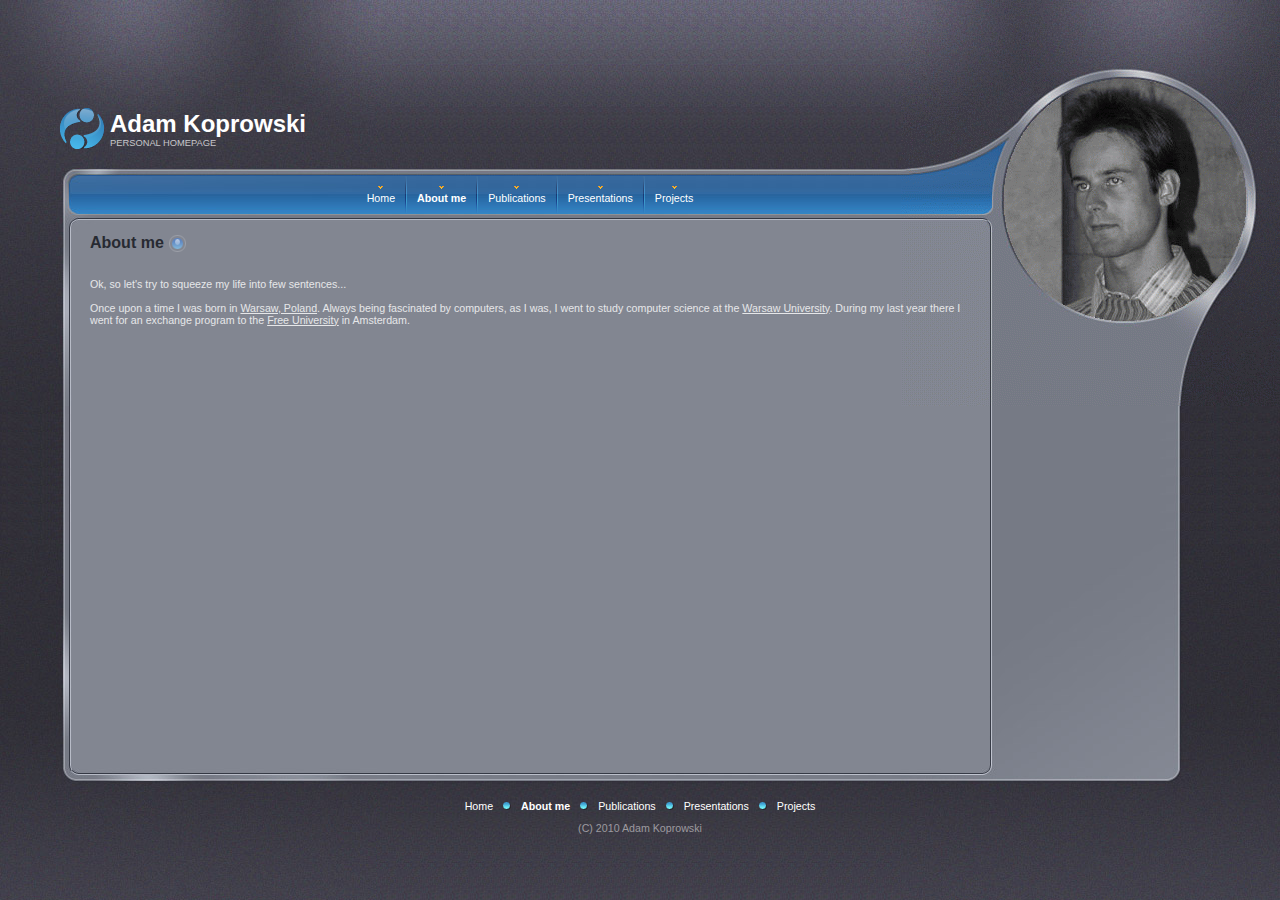
==== aboutme.html @ 2c5d9a3f "init - presentation page mostly done" ====
<!DOCTYPE html PUBLIC "-//W3C//DTD HTML 4.01 Transitional//EN">
<HTML>
<head>
<meta http-equiv="Content-Type" content="text/html; charset=utf-8">
<title>Adam Koprowski - About me</title>
<meta name="DESCRIPTION" content="">
<meta name="KEYWORDS" content="">
<meta name="GENERATOR" content="Parallels Plesk Sitebuilder 4.5.0">
<link
	href="css/styles.css?template=av-076&colorScheme=blue&header=&button=buttons1"
	rel="stylesheet" type="text/css">
</head>
<BODY MARGINHEIGHT="0" MARGINWIDTH="0" TOPMARGIN="0" RIGHTMARGIN="0"
	BOTTOMMARGIN="0" LEFTMARGIN="0">
<table cellpadding="0" cellspacing="0" border="0" class="main-bg"
	style="width: 100%; height: 100%; background-image: url('images/tbg.jpg?template=av-076&colorScheme=blue&header=&button=buttons1'); background-repeat: repeat-x;">
	<tr>
		<td
			style="background-image: url('images/bbg.jpg?template=av-076&colorScheme=blue&header=&button=buttons1'); background-position: bottom; background-repeat: repeat-x;">
		<table cellpadding="0" cellspacing="0" border="0"
			style="width: 100%; height: 100%; background-image: url('images/lbg.jpg?template=av-076&colorScheme=blue&header=&button=buttons1'); background-repeat: repeat-y;">
			<tr>
				<td
					style="background-image: url('images/rbg.jpg?template=av-076&colorScheme=blue&header=&button=buttons1'); background-position: right; background-repeat: repeat-y;">
				<table cellpadding="0" cellspacing="0" border="0"
					style="width: 100%; height: 100%; background-image: url('images/tbg_l.jpg?template=av-076&colorScheme=blue&header=&button=buttons1'); background-repeat: no-repeat;">
					<tr>
						<td
							style="background-image: url('images/header.jpg?template=av-076&colorScheme=blue&header=&button=buttons1'); background-position: top right; background-repeat: no-repeat;">
						<table cellpadding="0" cellspacing="0" border="0"
							style="width: 100%; height: 100%; background-image: url('images/bbg_l.jpg?template=av-076&colorScheme=blue&header=&button=buttons1'); background-position: bottom left; background-repeat: no-repeat;">
							<tr>
								<td
									style="background-image: url('images/bbg_r.jpg?template=av-076&colorScheme=blue&header=&button=buttons1'); background-position: bottom right; background-repeat: no-repeat;">
								<TABLE CELLPADDING="0" CELLSPACING="0" BORDER="0"
									style="width: 100%; height: 100%;">
									<TR>
										<TD height="169" valign="bottom"
											style="padding: 0 370px 20px 60px;">
										<table cellpadding="0" cellspacing="0">
											<tr>
												<td rowspan="2"><a href="./"><img
													src="images/logo.gif?template=av-076&colorScheme=blue&header=&button=buttons1"
													alt="" border="0" style="margin-right: 5px;"></a></td>
												<td class="company" valign="bottom">Adam Koprowski</td>
											</tr>
											<tr>
												<td class="slogan" valign="top">personal homepage</td>
											</tr>
										</table>
										</TD>
									</TR>
									<TR>
										<TD height="45" style="padding: 7px 290px 0 70px;">
										<table cellpadding="0" cellspacing="0" align="center">
											<tr>
												<td width="30">
												<div style="width: 5px; height: 0px;"><span></span></div>
												</td>
												<td align="center"><a href="index.html" class="menu"><img
													src="images/bullet.gif?template=av-076&colorScheme=blue&header=&button=buttons1"
													border="0" alt="" style="margin-bottom: 3px;"><br>
												Home</a></td>
												<td width="10">
												<div style="width: 5px; height: 0px;"><span></span></div>
												</td>
												<td><img
													src="images/separator.gif?template=av-076&colorScheme=blue&header=&button=buttons1"
													border="0" alt=""></td>
												<td width="10">
												<div style="width: 5px; height: 0px;"><span></span></div>
												</td>
												<td align="center"><a href="aboutme.html" class="amenu"><img
													src="images/bullet.gif?template=av-076&colorScheme=blue&header=&button=buttons1"
													border="0" alt="" style="margin-bottom: 3px;"><br>
												About me</a></td>
												<td width="10">
												<div style="width: 5px; height: 0px;"><span></span></div>
												</td>
												<td><img
													src="images/separator.gif?template=av-076&colorScheme=blue&header=&button=buttons1"
													border="0" alt=""></td>
												<td width="10">
												<div style="width: 5px; height: 0px;"><span></span></div>
												</td>
												<td align="center"><a href="publications.html"
													class="menu"><img
													src="images/bullet.gif?template=av-076&colorScheme=blue&header=&button=buttons1"
													border="0" alt="" style="margin-bottom: 3px;"><br>
												Publications</a></td>
												<td width="10">
												<div style="width: 5px; height: 0px;"><span></span></div>
												</td>
												<td><img
													src="images/separator.gif?template=av-076&colorScheme=blue&header=&button=buttons1"
													border="0" alt=""></td>
												<td width="10">
												<div style="width: 5px; height: 0px;"><span></span></div>
												</td>
												<td align="center"><a href="presentations.html"
													class="menu"><img
													src="images/bullet.gif?template=av-076&colorScheme=blue&header=&button=buttons1"
													border="0" alt="" style="margin-bottom: 3px;"><br>
												Presentations</a></td>
												<td width="10">
												<div style="width: 5px; height: 0px;"><span></span></div>
												</td>
												<td><img
													src="images/separator.gif?template=av-076&colorScheme=blue&header=&button=buttons1"
													border="0" alt=""></td>
												<td width="10">
												<div style="width: 5px; height: 0px;"><span></span></div>
												</td>
												<td align="center"><a href="projects.html" class="menu"><img
													src="images/bullet.gif?template=av-076&colorScheme=blue&header=&button=buttons1"
													border="0" alt="" style="margin-bottom: 3px;"><br>
												Projects</a></td>
												<td width="30">
												<div style="width: 5px; height: 0px;"><span></span></div>
												</td>
											</tr>
										</table>
										</TD>
									</TR>
									<TR>
										<TD height="100%" name="SB_stretch" valign="top">
										<table cellpadding="0" cellspacing="0" border="0"
											style="width: 100%; height: 440px;">
											<tr valign="top">
												<td width="100%" class="pageContent"
													style="padding: 20px 20px 10px 90px;">
												<table cellpadding="0" cellspacing="0" border="0">
													<tr>
														<td class="text-header">About me</td>
														<td style="padding-left: 5px;"><img
															src="images/txtheader_bullet.gif?template=av-076&colorScheme=blue&header=&button=buttons1"
															border="0" alt=""></td>
													</tr>
												</table>
												<div style="width: 0px; height: 15px;"><span></span></div>
												<p>Ok, so let's try to squeeze my life into few
												sentences...<br />
												<br />
												Once upon a time I was born in <a
													href="http://maps.google.com/maps?f=q&amp;source=s_q&amp;hl=en&amp;geocode=&amp;q=warsaw&amp;sll=52.373801,4.890935&amp;sspn=0.360931,0.891953&amp;ie=UTF8&amp;hq=&amp;hnear=Warsaw,+Mazovia,+Poland&amp;z=11">Warsaw,
												Poland</a>. Always being fascinated by computers, as I was, I
												went to study computer science at the <a
													href="http://www.mimuw.edu.pl/?LANG=en&amp;para=&amp;parb=">Warsaw
												University</a>. During my last year there I went for an exchange
												program to the <a href="http://www.few.vu.nl/en/">Free
												University</a> in Amsterdam.&nbsp;</p>
												<br />
												&nbsp;</td>
												<td style="padding: 120px 100px 10px 5px;">
												<table cellpadding="0" cellspacing="0" width="145"
													align="center"></table>
												<div style="width: 185px; height: 0px;"><span></span></div>
												</td>
											</tr>
										</table>
										</TD>
									</TR>
									<TR>
										<TD height="130" valign="top" style="padding-top: 30px;">
										<table cellpadding="0" cellspacing="0" align="center">
											<tr>
												<td width="30">
												<div style="width: 5px; height: 0px;"><span></span></div>
												</td>
												<td><a href="index.html" class="bmenu" id="bmenu1">Home</a></td>
												<td width="5"></td>
												<td><img
													src="images/bmenu_separator.gif?template=av-076&colorScheme=blue&header=&button=buttons1"
													alt="" style="margin: 0px 5px 0px 5px;"></td>
												<td width="5"></td>
												<td><a href="aboutme.html" class="abmenu" id="abmenu">About
												me</a></td>
												<td width="5"></td>
												<td><img
													src="images/bmenu_separator.gif?template=av-076&colorScheme=blue&header=&button=buttons1"
													alt="" style="margin: 0px 5px 0px 5px;"></td>
												<td width="5"></td>
												<td><a href="publications.html" class="bmenu"
													id="bmenu3">Publications</a></td>
												<td width="5"></td>
												<td><img
													src="images/bmenu_separator.gif?template=av-076&colorScheme=blue&header=&button=buttons1"
													alt="" style="margin: 0px 5px 0px 5px;"></td>
												<td width="5"></td>
												<td><a href="presentations.html" class="bmenu"
													id="bmenu4">Presentations</a></td>
												<td width="5"></td>
												<td><img
													src="images/bmenu_separator.gif?template=av-076&colorScheme=blue&header=&button=buttons1"
													alt="" style="margin: 0px 5px 0px 5px;"></td>
												<td width="5"></td>
												<td><a href="projects.html" class="bmenu" id="bmenu5">Projects</a></td>
												<td width="30">
												<div style="width: 5px; height: 0px;"><span></span></div>
												</td>
											</tr>
										</table>
										<div style="width: 0px; height: 10px;"><span></span></div>
										<div align="center" class="footer">(C) 2010 Adam
										Koprowski</div>
										</TD>
									</TR>
								</TABLE>
								</td>
							</tr>
						</table>
						</td>
					</tr>
				</table>
				</td>
			</tr>
		</table>
		</td>
	</tr>
</table>
</BODY>
</HTML>
---- css/styles.css ----
DIV.paper {
	text-indent: 0pt;
	border: 1px dotted #EEEEEE;
	background-color: #666666;
	padding: 10px;
	margin-left: 20px;
	margin-right: 20px;
	margin-bottom: 7px;
}
DIV.talk {
	background-image: url('../images/talk.gif');
	background-position: center left;
	background-repeat: no-repeat;
	margin: 5px;
	padding-left: 20px;
}
A.download:link, A.download:visited {
	color: #FFFFFF;
}
A.download:hover {
	color: #AAAAAA;
	background-color: #235a89;
	border-bottom: 2px solid #006600;
}


/* content */
.text-header { font-weight: bold; font-size: 12pt; font-family: Arial Narrow, sans-serif; color: #272A32;}
.pageContent { font-size: 8pt; font-family: Tahoma, sans-serif; color: #E6E7E9; }
 .pageContent a { font-size: 8pt; font-family: Tahoma, sans-serif; color: #E6E7E9; }

/* top elements */
.company { font-weight: bold; font-size: 18pt; font-family: Arial Narrow, sans-serif; color: #ffffff; }
.slogan { font-size: 7pt; font-family: Tahoma, sans-serif; color: #C7C6CA; text-transform: uppercase; }

/*main menu*/
.menu { font-size: 8pt; font-family: Tahoma, sans-serif; color: #ffffff; text-decoration: none; }
.amenu { font-weight: bold; font-size: 8pt; font-family: Tahoma, sans-serif; color: #ffffff; text-decoration: none; }

/*submenu*/
.submenu { font-size: 8pt; font-family: Tahoma, sans-serif; color: #ffffff; text-decoration: none; }
.asubmenu { font-weight: bold; font-size: 8pt; font-family: Tahoma, sans-serif; color: #ffffff; text-decoration: none; }

/*bottom menu*/
.bmenu { font-size: 8pt; font-family: Tahoma, sans-serif; color: #ffffff; text-decoration: none; }
.abmenu { font-weight: bold; font-size: 8pt; font-family: Tahoma, sans-serif; color: #ffffff; text-decoration: none; }

/*copyright*/
.footer { font-size: 8pt; font-family: Tahoma, sans-serif; color: #9D9AA0; }

/*backgrounds*/
.main-bg { background-color: #828691; }
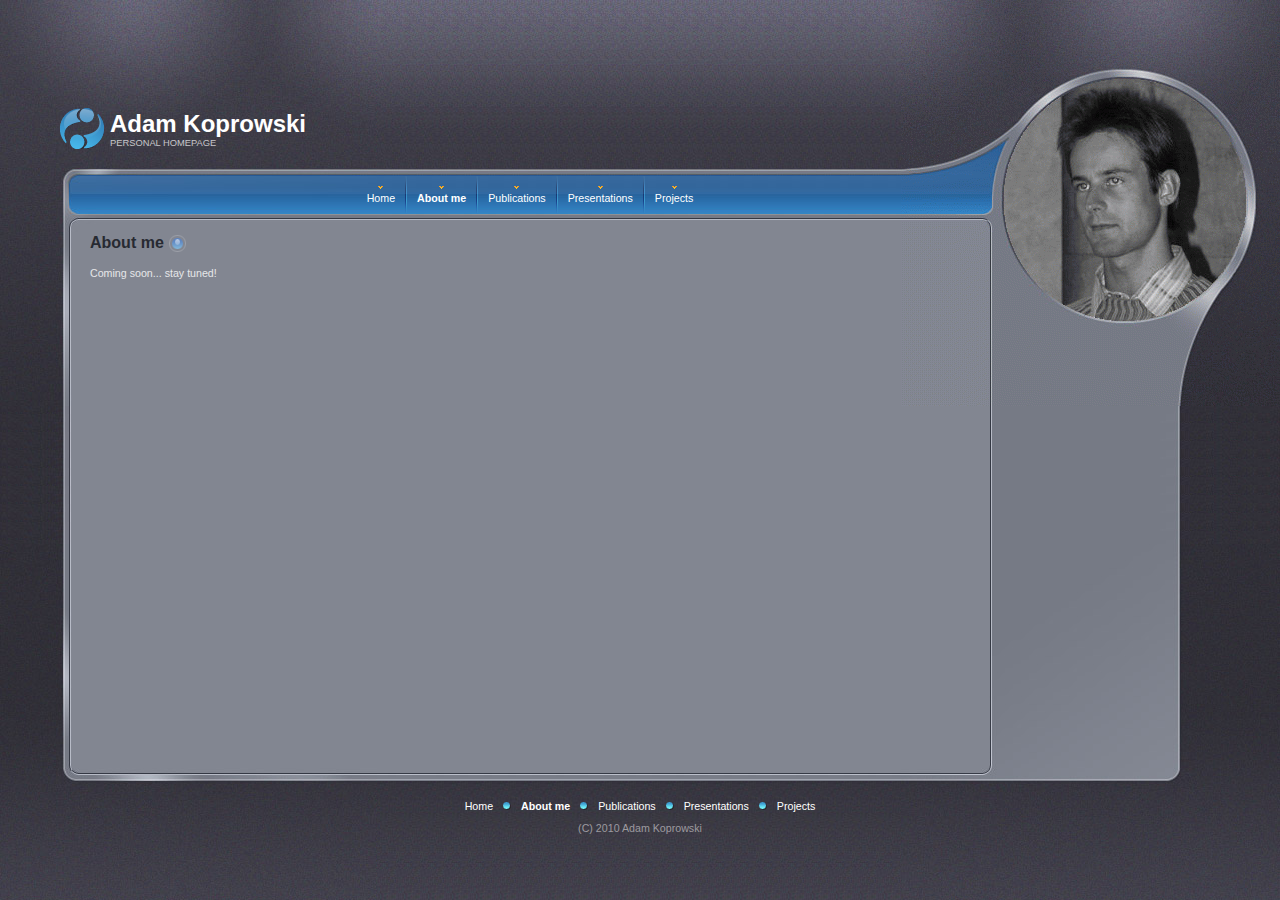
==== commit e43a9273: "Added few mock-up texts + travels from tripit.com on the main page." ====
--- a/aboutme.html
+++ b/aboutme.html
@@ -138,22 +138,9 @@
 													</tr>
 												</table>
 												<div style="width: 0px; height: 15px;"><span></span></div>
-												<p>Ok, so let's try to squeeze my life into few
-												sentences...<br />
-												<br />
-												Once upon a time I was born in <a
-													href="http://maps.google.com/maps?f=q&amp;source=s_q&amp;hl=en&amp;geocode=&amp;q=warsaw&amp;sll=52.373801,4.890935&amp;sspn=0.360931,0.891953&amp;ie=UTF8&amp;hq=&amp;hnear=Warsaw,+Mazovia,+Poland&amp;z=11">Warsaw,
-												Poland</a>. Always being fascinated by computers, as I was, I
-												went to study computer science at the <a
-													href="http://www.mimuw.edu.pl/?LANG=en&amp;para=&amp;parb=">Warsaw
-												University</a>. During my last year there I went for an exchange
-												program to the <a href="http://www.few.vu.nl/en/">Free
-												University</a> in Amsterdam.&nbsp;</p>
-												<br />
-												&nbsp;</td>
-												<td style="padding: 120px 100px 10px 5px;">
-												<table cellpadding="0" cellspacing="0" width="145"
-													align="center"></table>
+												
+Coming soon... stay tuned!
+
 												<div style="width: 185px; height: 0px;"><span></span></div>
 												</td>
 											</tr>
--- a/css/styles.css
+++ b/css/styles.css
@@ -22,7 +22,8 @@
 	background-color: #235a89;
 	border-bottom: 2px solid #006600;
 }
-
+#tripit-badge {
+}
 
 /* content */
 .text-header { font-weight: bold; font-size: 12pt; font-family: Arial Narrow, sans-serif; color: #272A32;}
